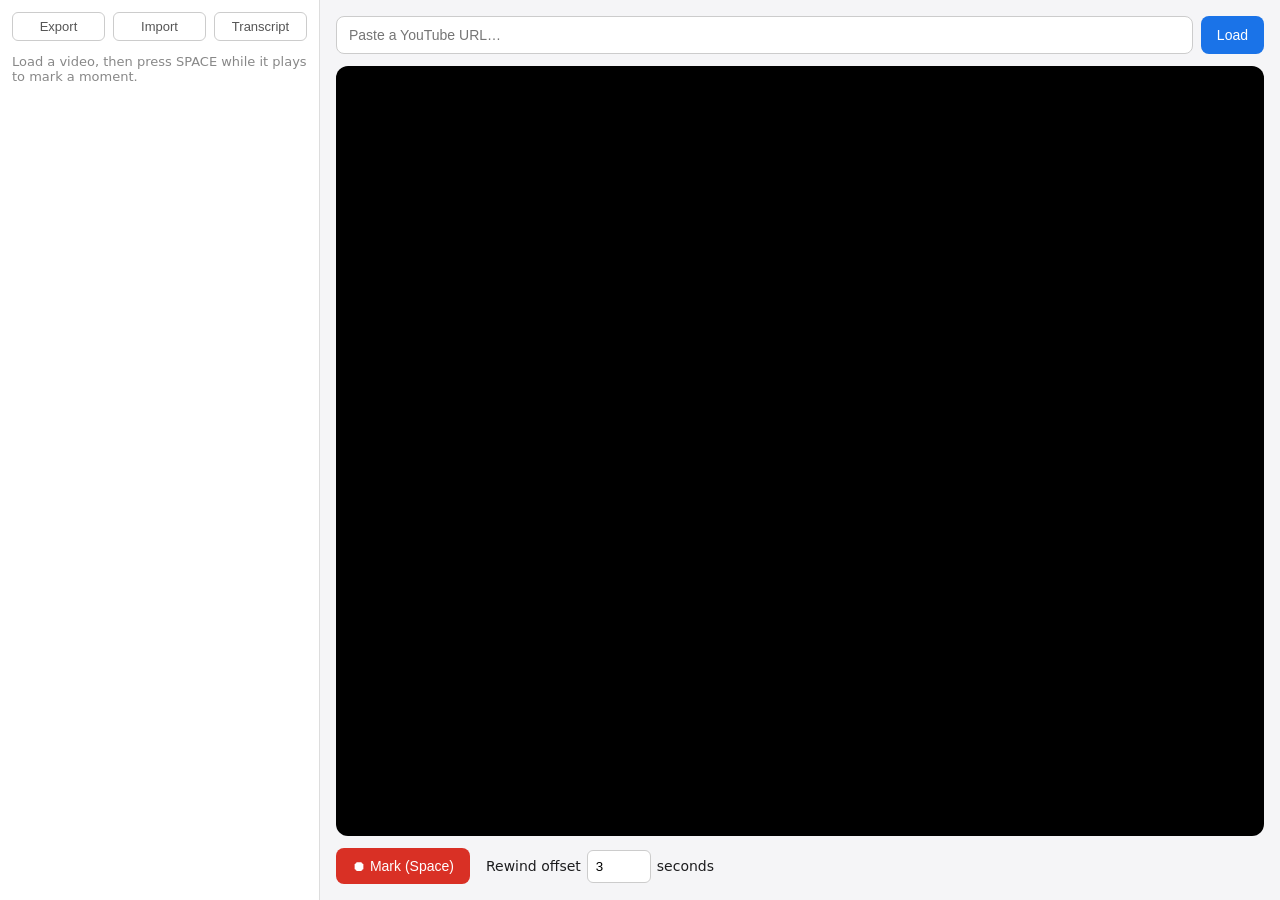
==== extension/app/index.html @ 17e82272 "feat: package the whole app inside the extension extension/app/ is the single source: the toolbar ic" ====
<!DOCTYPE html>
<html lang="en">
<head>
  <meta charset="UTF-8" />
  <meta name="viewport" content="width=device-width, initial-scale=1" />
  <title>EarMark</title>
  <link rel="stylesheet" href="style.css" />
</head>
<body>
  <aside id="sidebar">
    <div id="sidebar-actions">
      <button id="export-btn" type="button" title="Download all lists as a JSON file">Export</button>
      <button id="import-btn" type="button" title="Merge lists from an exported JSON file">Import</button>
      <button id="paste-btn" type="button" title="Paste a transcript copied from YouTube's Show transcript panel">Transcript</button>
      <input id="import-file" type="file" accept=".json,application/json" hidden />
    </div>
    <div id="paste-panel" hidden>
      <textarea id="paste-text" placeholder="On YouTube: ⋯ → Show transcript → select all → copy, then paste here"></textarea>
      <div id="paste-panel-actions">
        <button id="paste-save" type="button">Save to current video</button>
        <button id="paste-cancel" type="button">Cancel</button>
      </div>
    </div>
    <div id="video-groups"></div>
    <p id="empty-hint">Load a video, then press SPACE while it plays to mark a moment.</p>
  </aside>
  <main>
    <form id="load-form">
      <input id="url-input" type="text" placeholder="Paste a YouTube URL…" autocomplete="off" />
      <button type="submit">Load</button>
    </form>
    <p id="error" hidden></p>
    <div id="player-wrap">
      <iframe id="player" title="YouTube player" allow="autoplay; encrypted-media; picture-in-picture" allowfullscreen></iframe>
    </div>
    <div id="controls">
      <button id="mark-btn" type="button">⏺ Mark (Space)</button>
      <label>Rewind offset
        <input id="offset-input" type="number" min="0" step="1" value="3" />
        seconds
      </label>
    </div>
  </main>
  <script src="helpers.js"></script>
  <script src="store.js"></script>
  <script src="player.js"></script>
  <script src="app.js"></script>
</body>
</html>
---- extension/app/style.css ----
* { box-sizing: border-box; }

body {
  margin: 0;
  font-family: system-ui, -apple-system, sans-serif;
  display: flex;
  height: 100vh;
  background: #f5f5f7;
  color: #1d1d1f;
}

#sidebar {
  width: 320px;
  flex-shrink: 0;
  border-right: 1px solid #ddd;
  background: #fff;
  overflow-y: auto;
  padding: 12px;
}

.video-group { margin-bottom: 12px; }
.video-group.current .group-title { color: #1a73e8; }

.group-header { display: flex; align-items: flex-start; gap: 2px; }
.fold { border: none; background: none; cursor: pointer; font-size: 12px; padding: 4px 2px; flex-shrink: 0; }
.group-title {
  flex: 1;
  min-width: 0;
  border: none;
  background: none;
  cursor: pointer;
  text-align: left;
  font-weight: 600;
  font-size: 14px;
  line-height: 1.3;
  padding: 2px 4px;
  border-radius: 6px;
  overflow: hidden;
  text-overflow: ellipsis;
  display: -webkit-box;
  -webkit-line-clamp: 2;
  -webkit-box-orient: vertical;
  user-select: text;
}
.group-title:hover { color: #1a73e8; }

.timestamps { list-style: none; margin: 4px 0 0; padding: 0 0 0 12px; }
.timestamps li { display: flex; align-items: flex-start; }

.jump {
  flex: 1;
  min-width: 0;
  display: flex;
  align-items: flex-start;
  gap: 8px;
  text-align: left;
  border: none;
  background: none;
  cursor: pointer;
  font-size: 15px;
  padding: 6px 8px;
  border-radius: 6px;
}
.jump:hover { background: #e8f0fe; }
.jump:hover .time { color: #1a73e8; }
.jump .time { font-variant-numeric: tabular-nums; flex-shrink: 0; }
.jump .snippet {
  flex: 1;
  min-width: 0;
  overflow: hidden;
  text-overflow: ellipsis;
  display: -webkit-box;
  -webkit-line-clamp: 2;
  -webkit-box-orient: vertical;
  color: #666;
  font-size: 12.5px;
  line-height: 1.45;
  user-select: text;
  cursor: text;
}

.delete { border: none; background: none; cursor: pointer; color: #999; font-size: 16px; padding: 4px 8px; }
.delete:hover { color: #d33; }

#empty-hint { color: #888; font-size: 13px; }

#sidebar-actions { display: flex; gap: 8px; margin-bottom: 12px; }
#sidebar-actions button {
  flex: 1;
  padding: 6px 10px;
  border: 1px solid #ccc;
  border-radius: 6px;
  background: #fff;
  cursor: pointer;
  font-size: 13px;
  color: #555;
}
#sidebar-actions button:hover { border-color: #1a73e8; color: #1a73e8; }

#paste-panel { margin-bottom: 12px; }
#paste-text {
  width: 100%;
  height: 110px;
  padding: 8px;
  border: 1px solid #ccc;
  border-radius: 6px;
  font-size: 12.5px;
  resize: vertical;
  box-sizing: border-box;
}
#paste-panel-actions { display: flex; gap: 8px; margin-top: 6px; }
#paste-panel-actions button {
  flex: 1;
  padding: 6px 10px;
  border: 1px solid #ccc;
  border-radius: 6px;
  background: #fff;
  cursor: pointer;
  font-size: 12.5px;
  color: #555;
}
#paste-panel-actions button:hover { border-color: #1a73e8; color: #1a73e8; }

main {
  flex: 1;
  display: flex;
  flex-direction: column;
  padding: 16px;
  gap: 12px;
  min-width: 0;
}

#load-form { display: flex; gap: 8px; }
#url-input { flex: 1; padding: 10px 12px; border: 1px solid #ccc; border-radius: 8px; font-size: 14px; }

#load-form button,
#mark-btn {
  padding: 10px 16px;
  border: none;
  border-radius: 8px;
  background: #1a73e8;
  color: #fff;
  font-size: 14px;
  cursor: pointer;
}
#mark-btn { background: #d93025; }

#error { color: #d33; margin: 0; }

#player-wrap { flex: 1; background: #000; border-radius: 12px; overflow: hidden; min-height: 0; }
#player-wrap iframe, #player { width: 100%; height: 100%; display: block; border: 0; }

#controls { display: flex; align-items: center; gap: 16px; }
#controls label { display: flex; align-items: center; gap: 6px; font-size: 14px; }
#offset-input { width: 64px; padding: 8px; border: 1px solid #ccc; border-radius: 6px; }
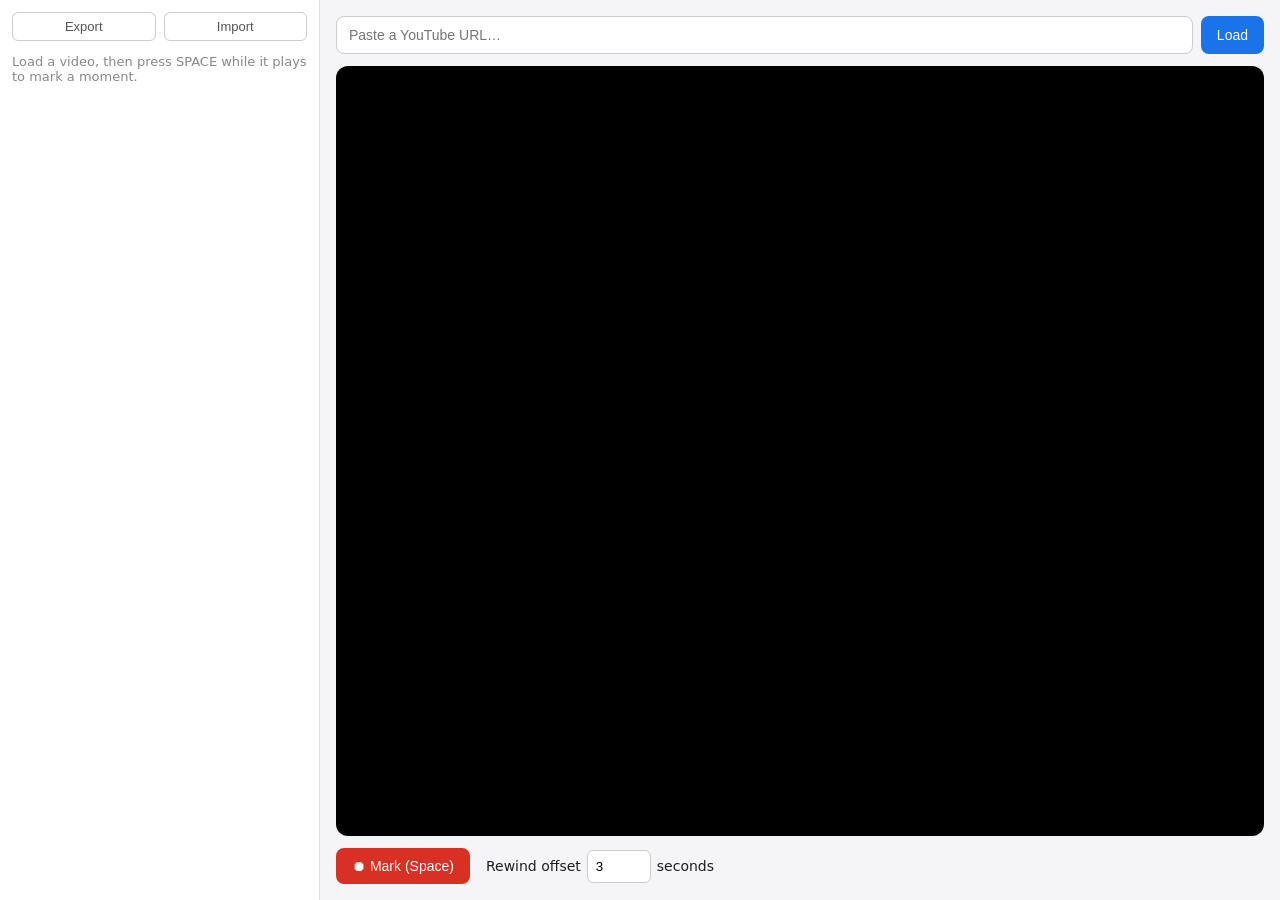
==== commit b896c4f3: "feat: show all subtitle lines in a mark's replay window; drop paste-in UI Each mark now displays eve" ====
--- a/extension/app/index.html
+++ b/extension/app/index.html
@@ -11,15 +11,7 @@
     <div id="sidebar-actions">
       <button id="export-btn" type="button" title="Download all lists as a JSON file">Export</button>
       <button id="import-btn" type="button" title="Merge lists from an exported JSON file">Import</button>
-      <button id="paste-btn" type="button" title="Paste a transcript copied from YouTube's Show transcript panel">Transcript</button>
       <input id="import-file" type="file" accept=".json,application/json" hidden />
-    </div>
-    <div id="paste-panel" hidden>
-      <textarea id="paste-text" placeholder="On YouTube: ⋯ → Show transcript → select all → copy, then paste here"></textarea>
-      <div id="paste-panel-actions">
-        <button id="paste-save" type="button">Save to current video</button>
-        <button id="paste-cancel" type="button">Cancel</button>
-      </div>
     </div>
     <div id="video-groups"></div>
     <p id="empty-hint">Load a video, then press SPACE while it plays to mark a moment.</p>
@@ -31,7 +23,7 @@
     </form>
     <p id="error" hidden></p>
     <div id="player-wrap">
-      <iframe id="player" title="YouTube player" allow="autoplay; encrypted-media; picture-in-picture" allowfullscreen></iframe>
+      <iframe id="player" title="YouTube player" referrerpolicy="strict-origin-when-cross-origin" allow="autoplay; encrypted-media; picture-in-picture" allowfullscreen></iframe>
     </div>
     <div id="controls">
       <button id="mark-btn" type="button">⏺ Mark (Space)</button>
--- a/extension/app/style.css
+++ b/extension/app/style.css
@@ -97,30 +97,6 @@
 }
 #sidebar-actions button:hover { border-color: #1a73e8; color: #1a73e8; }
 
-#paste-panel { margin-bottom: 12px; }
-#paste-text {
-  width: 100%;
-  height: 110px;
-  padding: 8px;
-  border: 1px solid #ccc;
-  border-radius: 6px;
-  font-size: 12.5px;
-  resize: vertical;
-  box-sizing: border-box;
-}
-#paste-panel-actions { display: flex; gap: 8px; margin-top: 6px; }
-#paste-panel-actions button {
-  flex: 1;
-  padding: 6px 10px;
-  border: 1px solid #ccc;
-  border-radius: 6px;
-  background: #fff;
-  cursor: pointer;
-  font-size: 12.5px;
-  color: #555;
-}
-#paste-panel-actions button:hover { border-color: #1a73e8; color: #1a73e8; }
-
 main {
   flex: 1;
   display: flex;
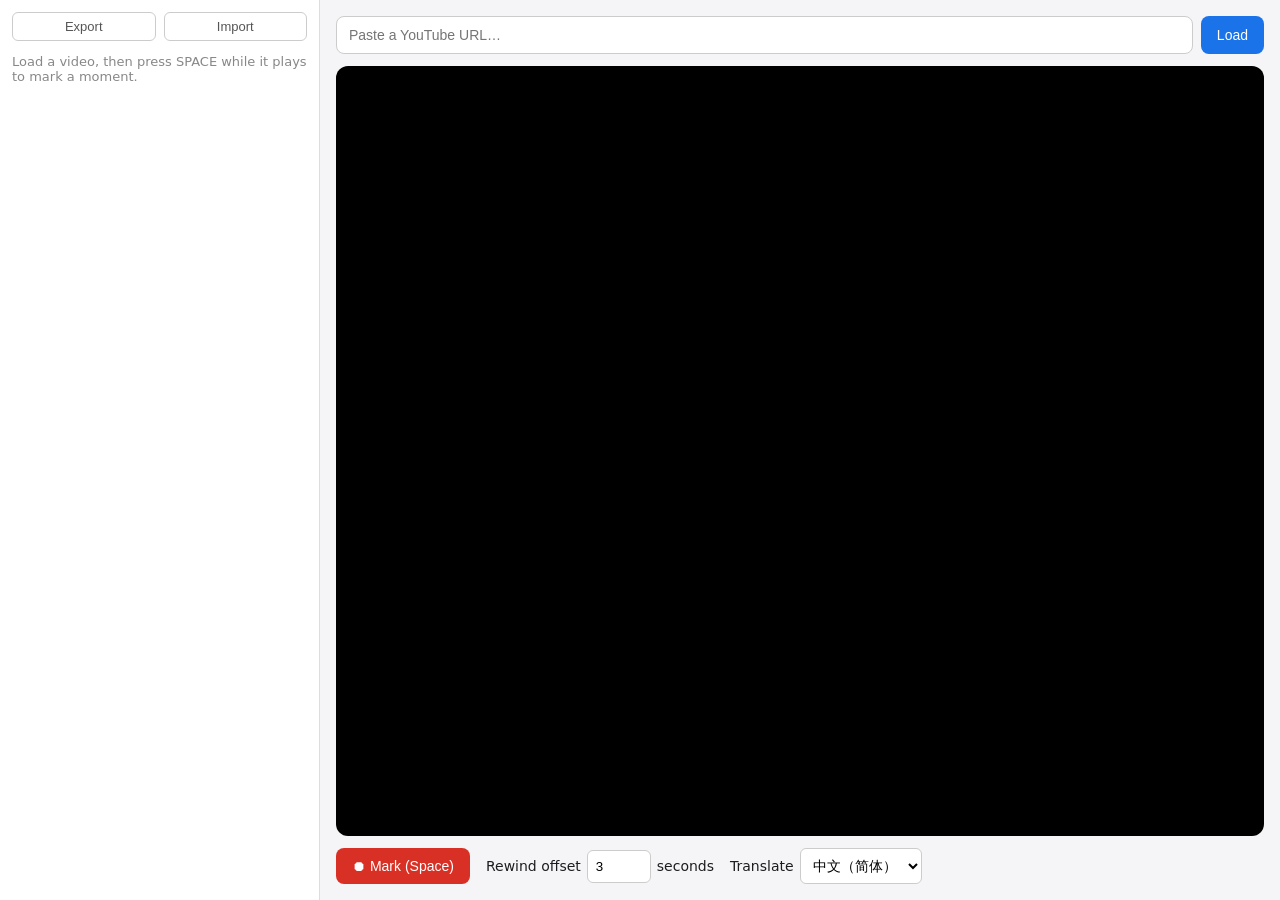
==== commit 5d0a9db7: "feat: show translated subtitles per mark via YouTube tlang A Translate dropdown (default Simplified " ====
--- a/extension/app/index.html
+++ b/extension/app/index.html
@@ -31,6 +31,19 @@
         <input id="offset-input" type="number" min="0" step="1" value="3" />
         seconds
       </label>
+      <label>Translate
+        <select id="translate-select">
+          <option value="">Off</option>
+          <option value="zh-Hans">中文（简体）</option>
+          <option value="zh-Hant">中文（繁體）</option>
+          <option value="en">English</option>
+          <option value="ja">日本語</option>
+          <option value="ko">한국어</option>
+          <option value="es">Español</option>
+          <option value="fr">Français</option>
+          <option value="de">Deutsch</option>
+        </select>
+      </label>
     </div>
   </main>
   <script src="helpers.js"></script>
--- a/extension/app/style.css
+++ b/extension/app/style.css
@@ -64,15 +64,16 @@
 .jump:hover { background: #e8f0fe; }
 .jump:hover .time { color: #1a73e8; }
 .jump .time { font-variant-numeric: tabular-nums; flex-shrink: 0; }
+.jump .texts { flex: 1; min-width: 0; display: flex; flex-direction: column; gap: 2px; }
 .jump .snippet {
-  flex: 1;
-  min-width: 0;
-  overflow: hidden;
-  text-overflow: ellipsis;
-  display: -webkit-box;
-  -webkit-line-clamp: 2;
-  -webkit-box-orient: vertical;
   color: #666;
+  font-size: 12.5px;
+  line-height: 1.45;
+  user-select: text;
+  cursor: text;
+}
+.jump .translation {
+  color: #345c8c;
   font-size: 12.5px;
   line-height: 1.45;
   user-select: text;
@@ -129,3 +130,4 @@
 #controls { display: flex; align-items: center; gap: 16px; }
 #controls label { display: flex; align-items: center; gap: 6px; font-size: 14px; }
 #offset-input { width: 64px; padding: 8px; border: 1px solid #ccc; border-radius: 6px; }
+#translate-select { padding: 8px; border: 1px solid #ccc; border-radius: 6px; background: #fff; font-size: 14px; }
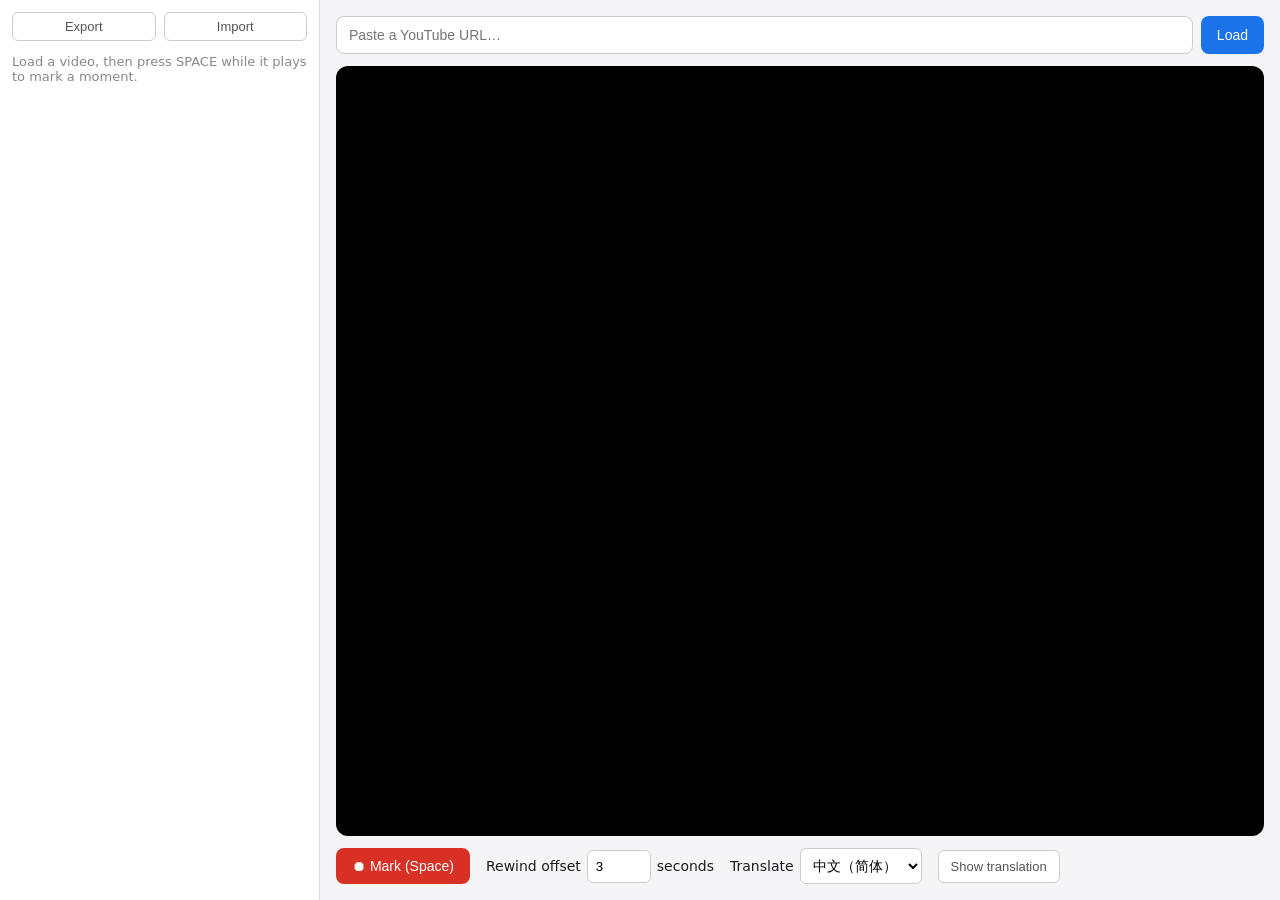
==== commit 6c77a21f: "feat: add show/hide toggle for translated subtitles, hidden by default Translations are fetched but " ====
--- a/extension/app/index.html
+++ b/extension/app/index.html
@@ -44,6 +44,7 @@
           <option value="de">Deutsch</option>
         </select>
       </label>
+      <button id="translation-toggle" type="button" title="Show or hide the translated lines">Show translation</button>
     </div>
   </main>
   <script src="helpers.js"></script>
--- a/extension/app/style.css
+++ b/extension/app/style.css
@@ -79,6 +79,7 @@
   user-select: text;
   cursor: text;
 }
+#video-groups.hide-translation .translation { display: none; }
 
 .delete { border: none; background: none; cursor: pointer; color: #999; font-size: 16px; padding: 4px 8px; }
 .delete:hover { color: #d33; }
@@ -131,3 +132,14 @@
 #controls label { display: flex; align-items: center; gap: 6px; font-size: 14px; }
 #offset-input { width: 64px; padding: 8px; border: 1px solid #ccc; border-radius: 6px; }
 #translate-select { padding: 8px; border: 1px solid #ccc; border-radius: 6px; background: #fff; font-size: 14px; }
+#translation-toggle {
+  padding: 8px 12px;
+  border: 1px solid #ccc;
+  border-radius: 6px;
+  background: #fff;
+  cursor: pointer;
+  font-size: 13px;
+  color: #555;
+}
+#translation-toggle:hover:not(:disabled) { border-color: #1a73e8; color: #1a73e8; }
+#translation-toggle:disabled { opacity: 0.5; cursor: default; }
